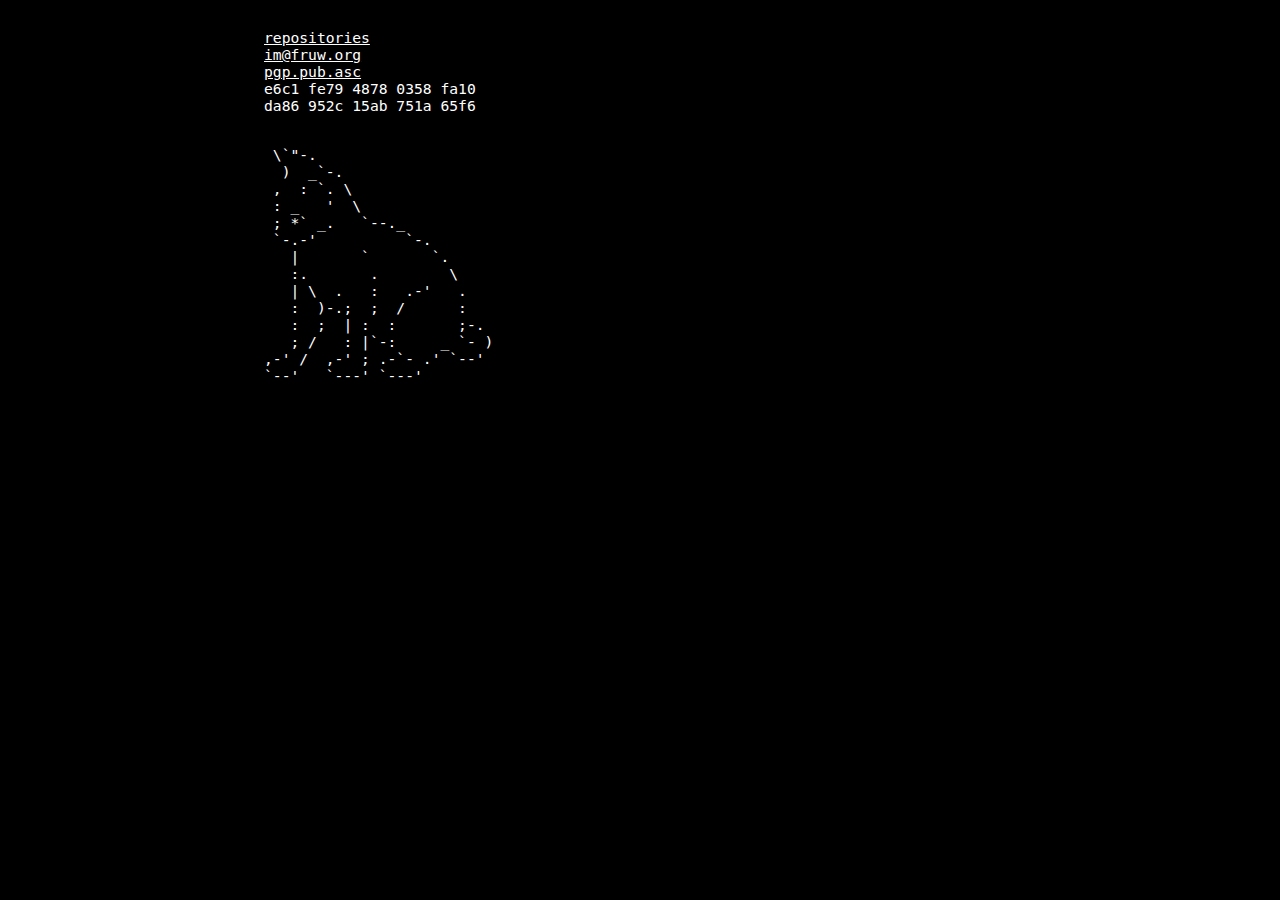
==== index.html @ 9160c0dc "Update index.html" ====
<!DOCTYPE html>
<html>
  <head>
    <title>fruworg</title>
    <link rel="stylesheet" type="text/css" href="style.css" />
    <base target="_blank" />
  </head>
  <body>
    <div>
      <div>
        <pre>
<a href="https://github.com/fruworg">repositories</a>
<a href="mailto:im@fruw.org">im@fruw.org</a>
<a href="/pgp.pub.asc" target="_self">pgp.pub.asc</a>
e6c1 fe79 4878 0358 fa10
da86 952c 15ab 751a 65f6
</pre>
      </div>
      <div>
        <pre>                          
 \`"-.
  )  _`-.
 ,  : `. \
 : _   '  \
 ; *` _.   `--._
 `-.-'          `-.
   |       `       `.
   :.       .        \
   | \  .   :   .-'   .
   :  )-.;  ;  /      :
   :  ;  | :  :       ;-.
   ; /   : |`-:     _ `- )
,-' /  ,-' ; .-`- .' `--'
`--'   `---' `---' 
</pre
        >
      </div>
    </div>
  </body>
  <!-- ASCII art by Blazej Kozlowski */ -->
</html>
---- style.css ----
body
{
	background-color: black;
	color: white;
	padding-top: 0.5%;
}
A, A:visited, A:active
{
	color: white;
}

{
        box-sizing: border-box;
}
    
.column {
    float: left;
    width: 50%;
}

.row:after {
    content: "";
    display: table;
    clear: both;
}

@media (max-aspect-ratio: 1/1)
{
	body
	{
		font-size: 30pt;
		padding-left: 10%;
	}
}
@media (min-aspect-ratio: 1/1)
{
	body
	{
		font-size: 11pt;
		padding-left: 20%;
	}
}
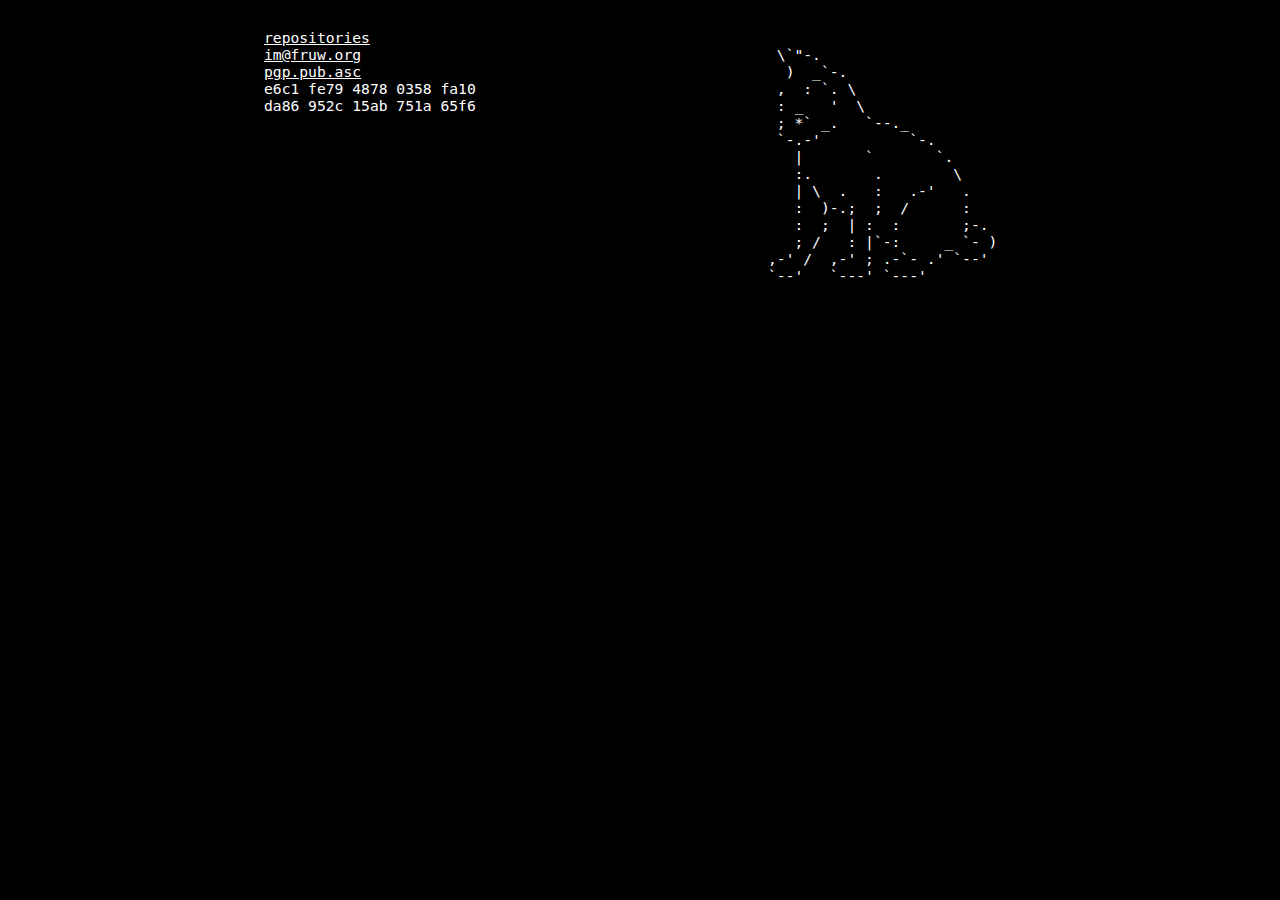
==== commit 50ac765b: "Update index.html" ====
--- a/index.html
+++ b/index.html
@@ -1,23 +1,23 @@
 <!DOCTYPE html>
+<!-- ASCII art by Blazej Kozlowski */ -->
+
 <html>
-  <head>
-    <title>fruworg</title>
-    <link rel="stylesheet" type="text/css" href="style.css" />
-    <base target="_blank" />
-  </head>
-  <body>
-    <div>
-      <div>
-        <pre>
+
+<head>
+	<title>fruworg</title>
+	<link rel="stylesheet" type="text/css" href="style.css" />
+	<base target="_blank" /> </head>
+
+<body>
+	<div class="row">
+		<div class="column"> <pre>
 <a href="https://github.com/fruworg">repositories</a>
 <a href="mailto:im@fruw.org">im@fruw.org</a>
 <a href="/pgp.pub.asc" target="_self">pgp.pub.asc</a>
 e6c1 fe79 4878 0358 fa10
 da86 952c 15ab 751a 65f6
-</pre>
-      </div>
-      <div>
-        <pre>                          
+        </pre> </div>
+		<div class="column"> <pre>                          
  \`"-.
   )  _`-.
  ,  : `. \
@@ -32,11 +32,8 @@
    ; /   : |`-:     _ `- )
 ,-' /  ,-' ; .-`- .' `--'
 `--'   `---' `---' 
-</pre
-        >
-      </div>
-    </div>
-  </body>
-  <!-- ASCII art by Blazej Kozlowski */ -->
+        </pre> </div>
+	</div>
+</body>
+
 </html>
-
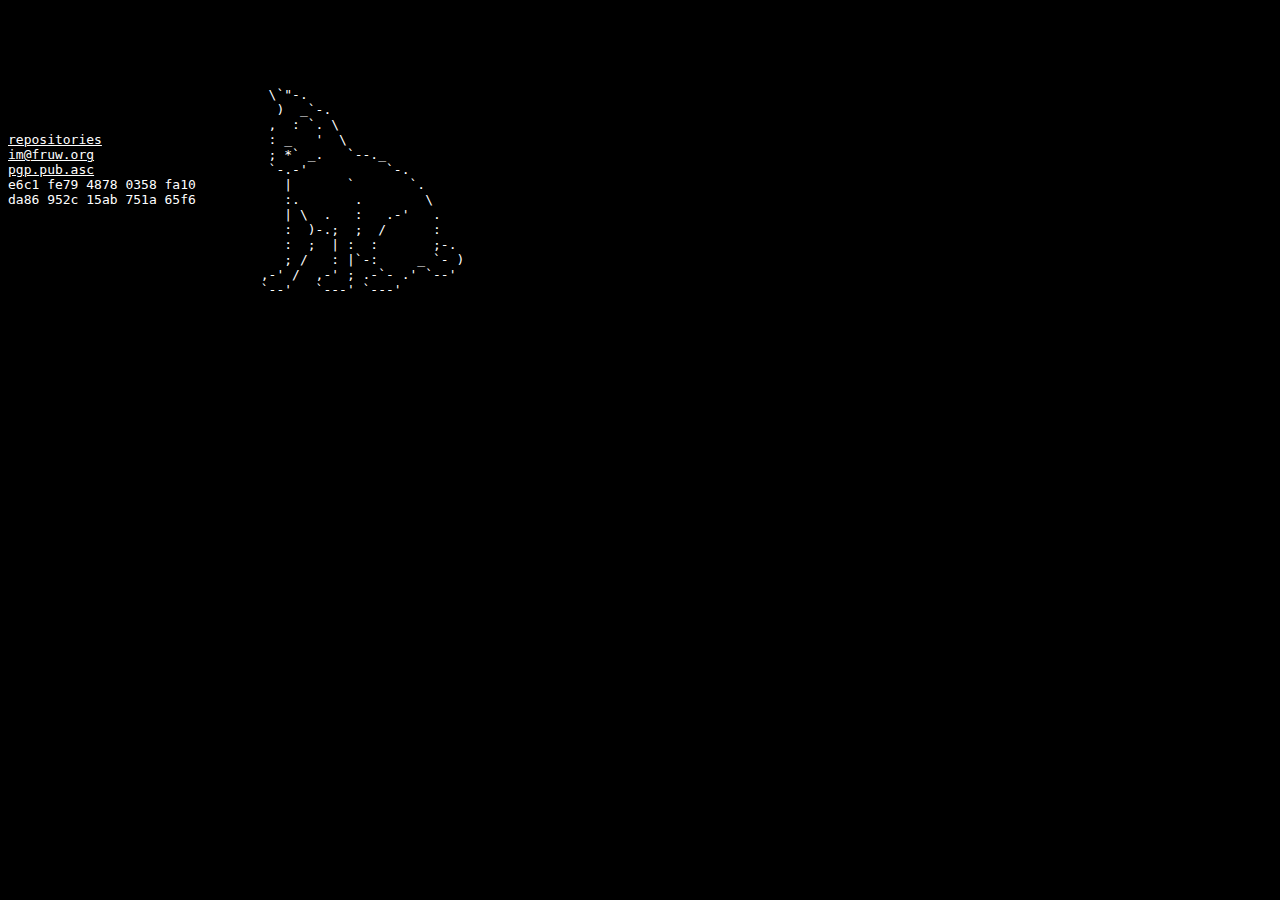
==== commit 0587bb67: "Update index.html" ====
--- a/index.html
+++ b/index.html
@@ -9,15 +9,20 @@
 	<base target="_blank" /> </head>
 
 <body>
+	<pre>
 	<div class="row">
-		<div class="column"> <pre>
+		<div class="column"> 
+
+
+
+
 <a href="https://github.com/fruworg">repositories</a>
 <a href="mailto:im@fruw.org">im@fruw.org</a>
 <a href="/pgp.pub.asc" target="_self">pgp.pub.asc</a>
 e6c1 fe79 4878 0358 fa10
 da86 952c 15ab 751a 65f6
-        </pre> </div>
-		<div class="column"> <pre>                          
+         </div>
+		<div class="column">                         
  \`"-.
   )  _`-.
  ,  : `. \
@@ -32,8 +37,9 @@
    ; /   : |`-:     _ `- )
 ,-' /  ,-' ; .-`- .' `--'
 `--'   `---' `---' 
-        </pre> </div>
+        </div>
 	</div>
+	</pre>
 </body>
 
 </html>
--- a/style.css
+++ b/style.css
@@ -15,7 +15,7 @@
     
 .column {
     float: left;
-    width: 50%;
+    width: 20%;
 }
 
 .row:after {
@@ -23,20 +23,3 @@
     display: table;
     clear: both;
 }
-
-@media (max-aspect-ratio: 1/1)
-{
-	body
-	{
-		font-size: 30pt;
-		padding-left: 10%;
-	}
-}
-@media (min-aspect-ratio: 1/1)
-{
-	body
-	{
-		font-size: 11pt;
-		padding-left: 20%;
-	}
-}
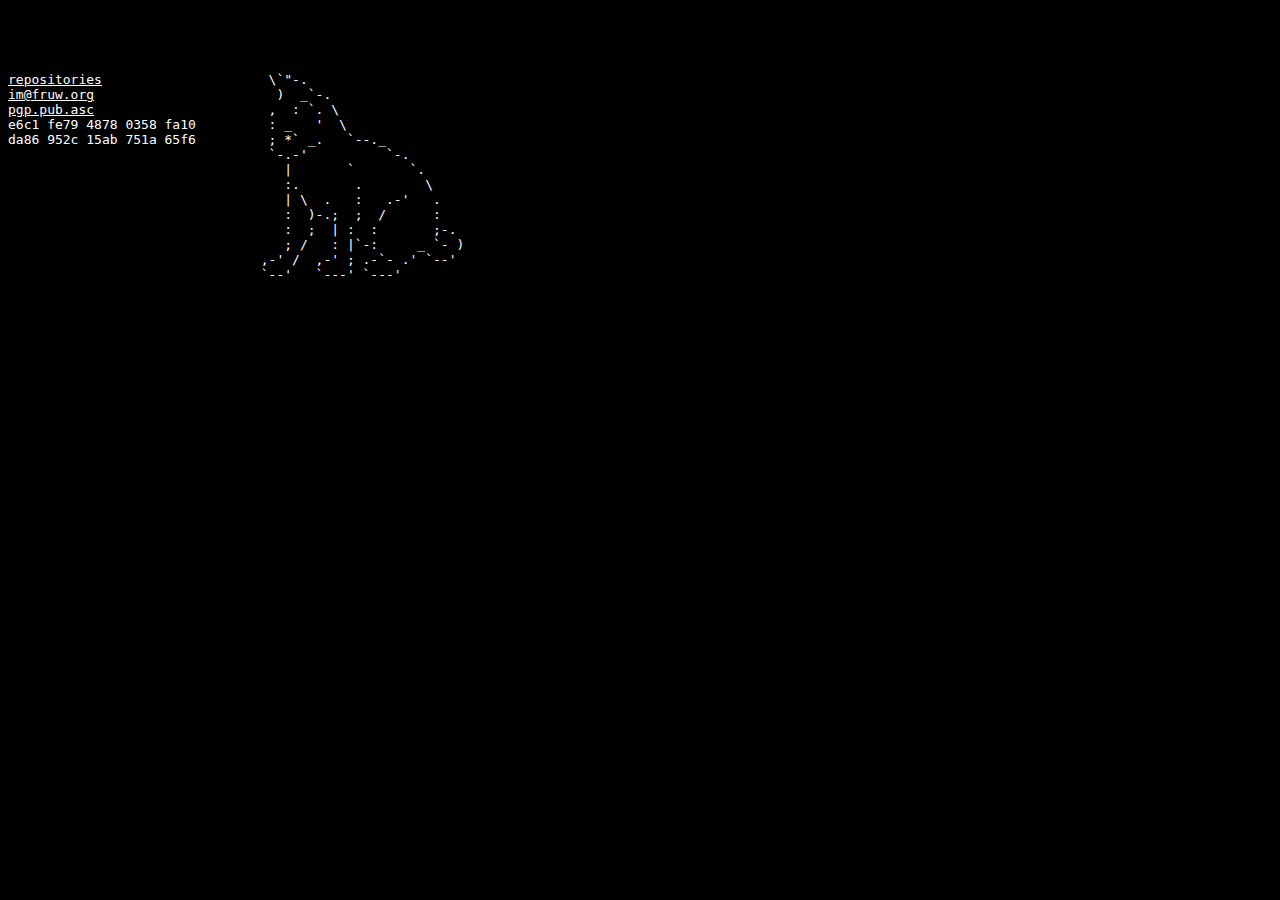
==== commit 6baaea70: "Update index.html" ====
--- a/index.html
+++ b/index.html
@@ -12,18 +12,13 @@
 	<pre>
 	<div class="row">
 		<div class="column"> 
-
-
-
-
 <a href="https://github.com/fruworg">repositories</a>
 <a href="mailto:im@fruw.org">im@fruw.org</a>
 <a href="/pgp.pub.asc" target="_self">pgp.pub.asc</a>
 e6c1 fe79 4878 0358 fa10
 da86 952c 15ab 751a 65f6
          </div>
-		<div class="column">                         
- \`"-.
+		<div class="column"> \`"-.
   )  _`-.
  ,  : `. \
  : _   '  \
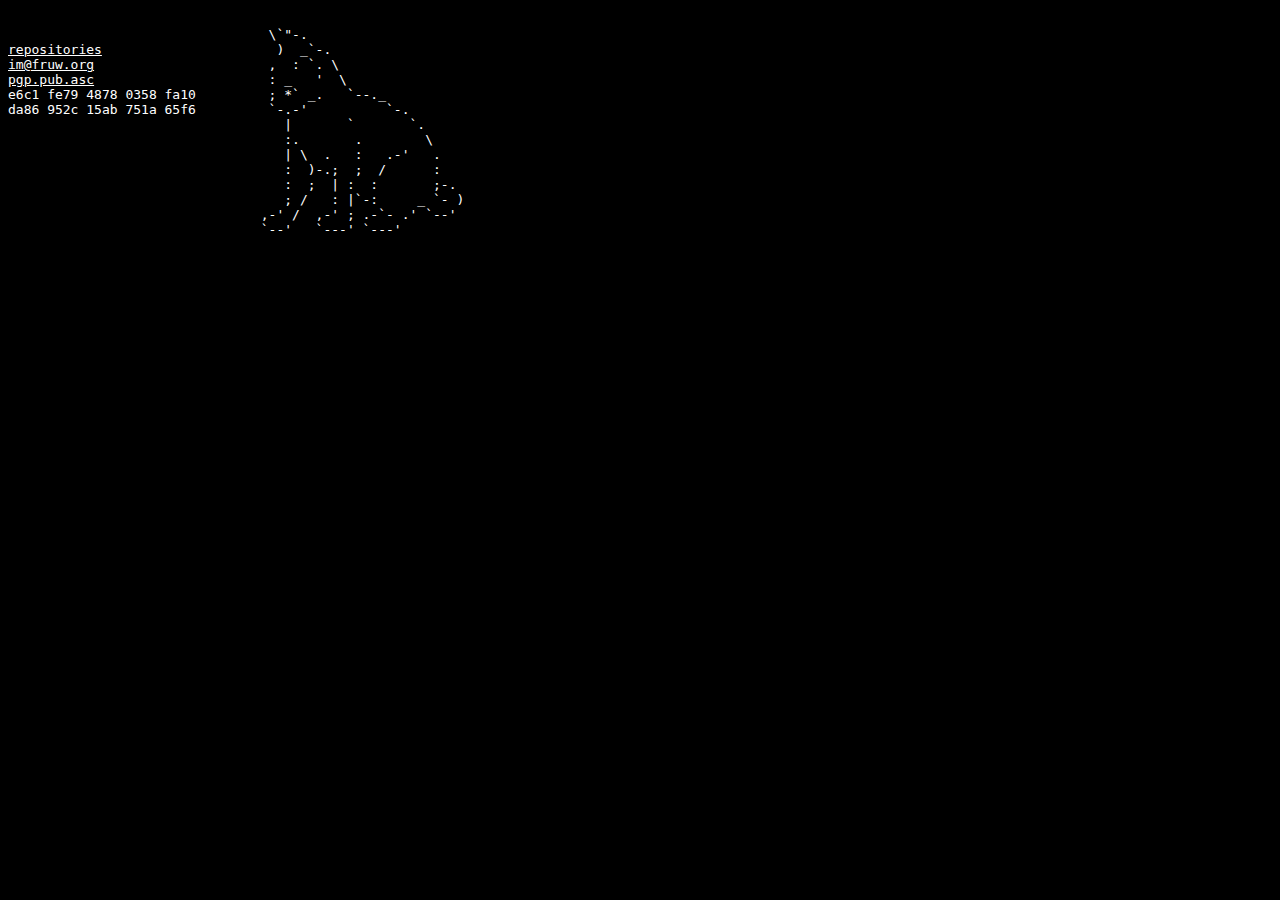
==== commit 28ed0eb8: "Update index.html" ====
--- a/index.html
+++ b/index.html
@@ -8,17 +8,13 @@
 	<link rel="stylesheet" type="text/css" href="style.css" />
 	<base target="_blank" /> </head>
 
-<body>
-	<pre>
-	<div class="row">
-		<div class="column"> 
+<body><pre><div class="row"><div class="column"> 
 <a href="https://github.com/fruworg">repositories</a>
 <a href="mailto:im@fruw.org">im@fruw.org</a>
 <a href="/pgp.pub.asc" target="_self">pgp.pub.asc</a>
 e6c1 fe79 4878 0358 fa10
 da86 952c 15ab 751a 65f6
-         </div>
-		<div class="column"> \`"-.
+</div><div class="column"> \`"-.
   )  _`-.
  ,  : `. \
  : _   '  \
@@ -32,9 +28,6 @@
    ; /   : |`-:     _ `- )
 ,-' /  ,-' ; .-`- .' `--'
 `--'   `---' `---' 
-        </div>
-	</div>
-	</pre>
-</body>
+</div></div></pre></body>
 
 </html>
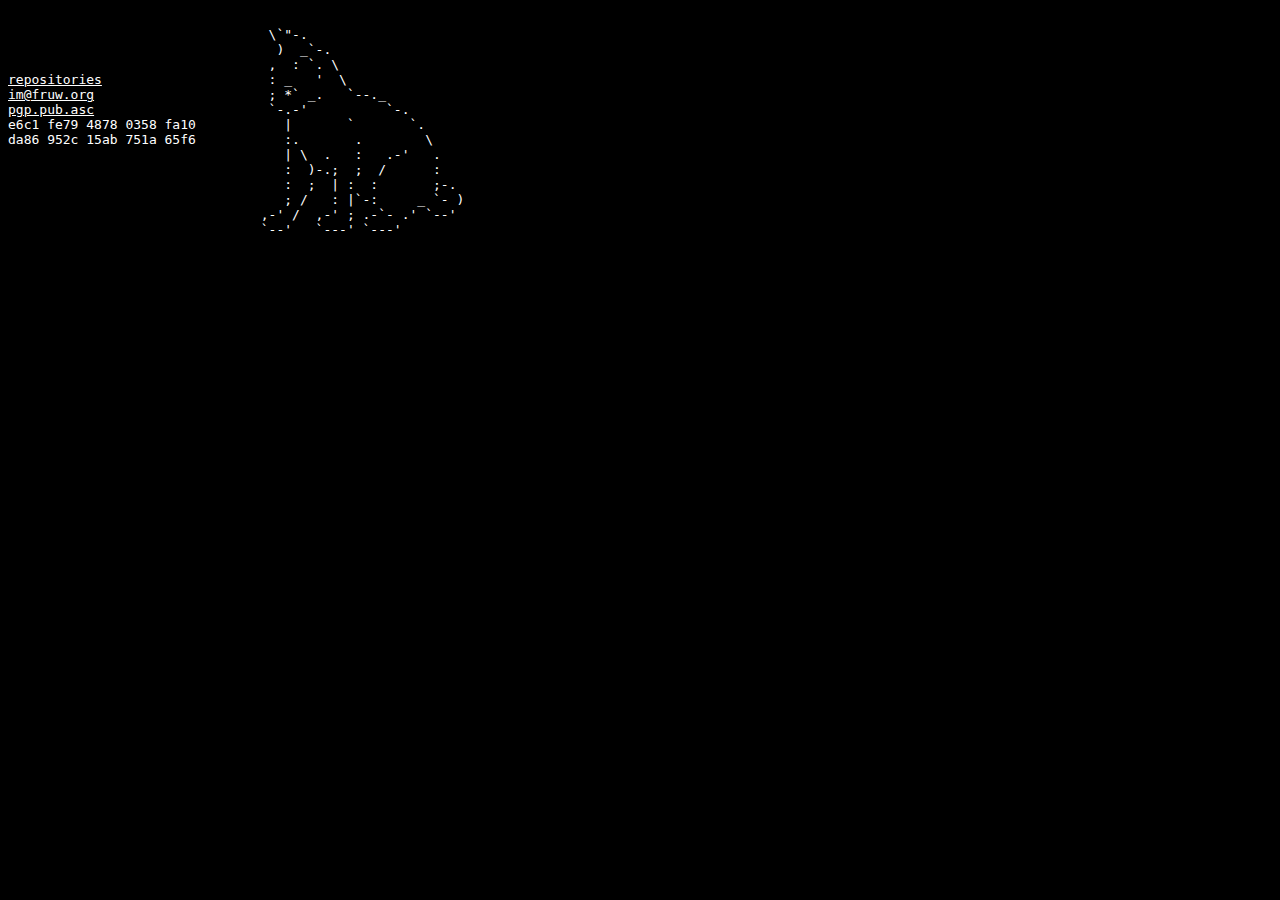
==== commit d595ccec: "Update index.html" ====
--- a/index.html
+++ b/index.html
@@ -9,6 +9,8 @@
 	<base target="_blank" /> </head>
 
 <body><pre><div class="row"><div class="column"> 
+
+
 <a href="https://github.com/fruworg">repositories</a>
 <a href="mailto:im@fruw.org">im@fruw.org</a>
 <a href="/pgp.pub.asc" target="_self">pgp.pub.asc</a>
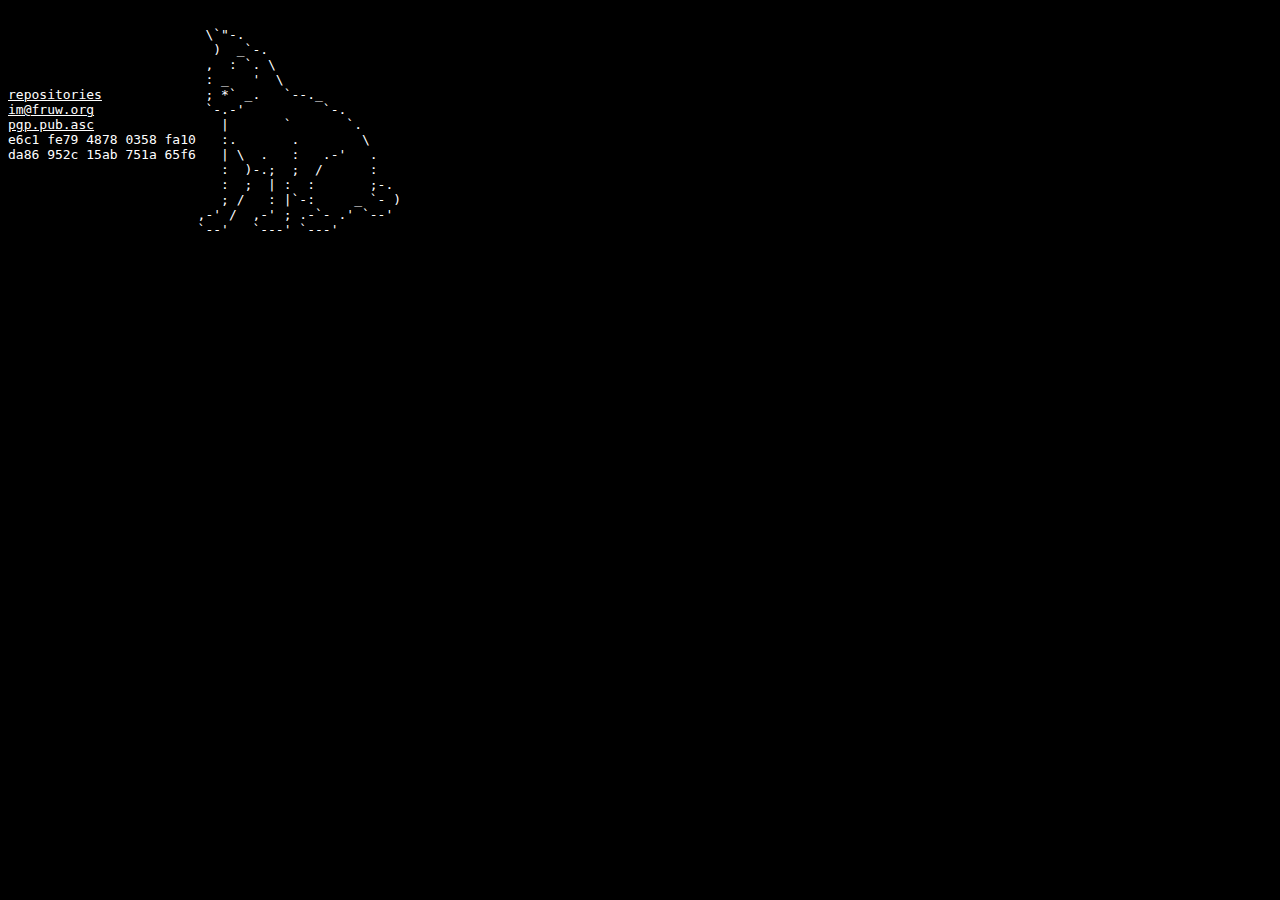
==== commit 6111fe34: "Update index.html" ====
--- a/index.html
+++ b/index.html
@@ -9,6 +9,7 @@
 	<base target="_blank" /> </head>
 
 <body><pre><div class="row"><div class="column"> 
+
 
 
 <a href="https://github.com/fruworg">repositories</a>
--- a/style.css
+++ b/style.css
@@ -15,7 +15,7 @@
     
 .column {
     float: left;
-    width: 20%;
+    width: 15%;
 }
 
 .row:after {
